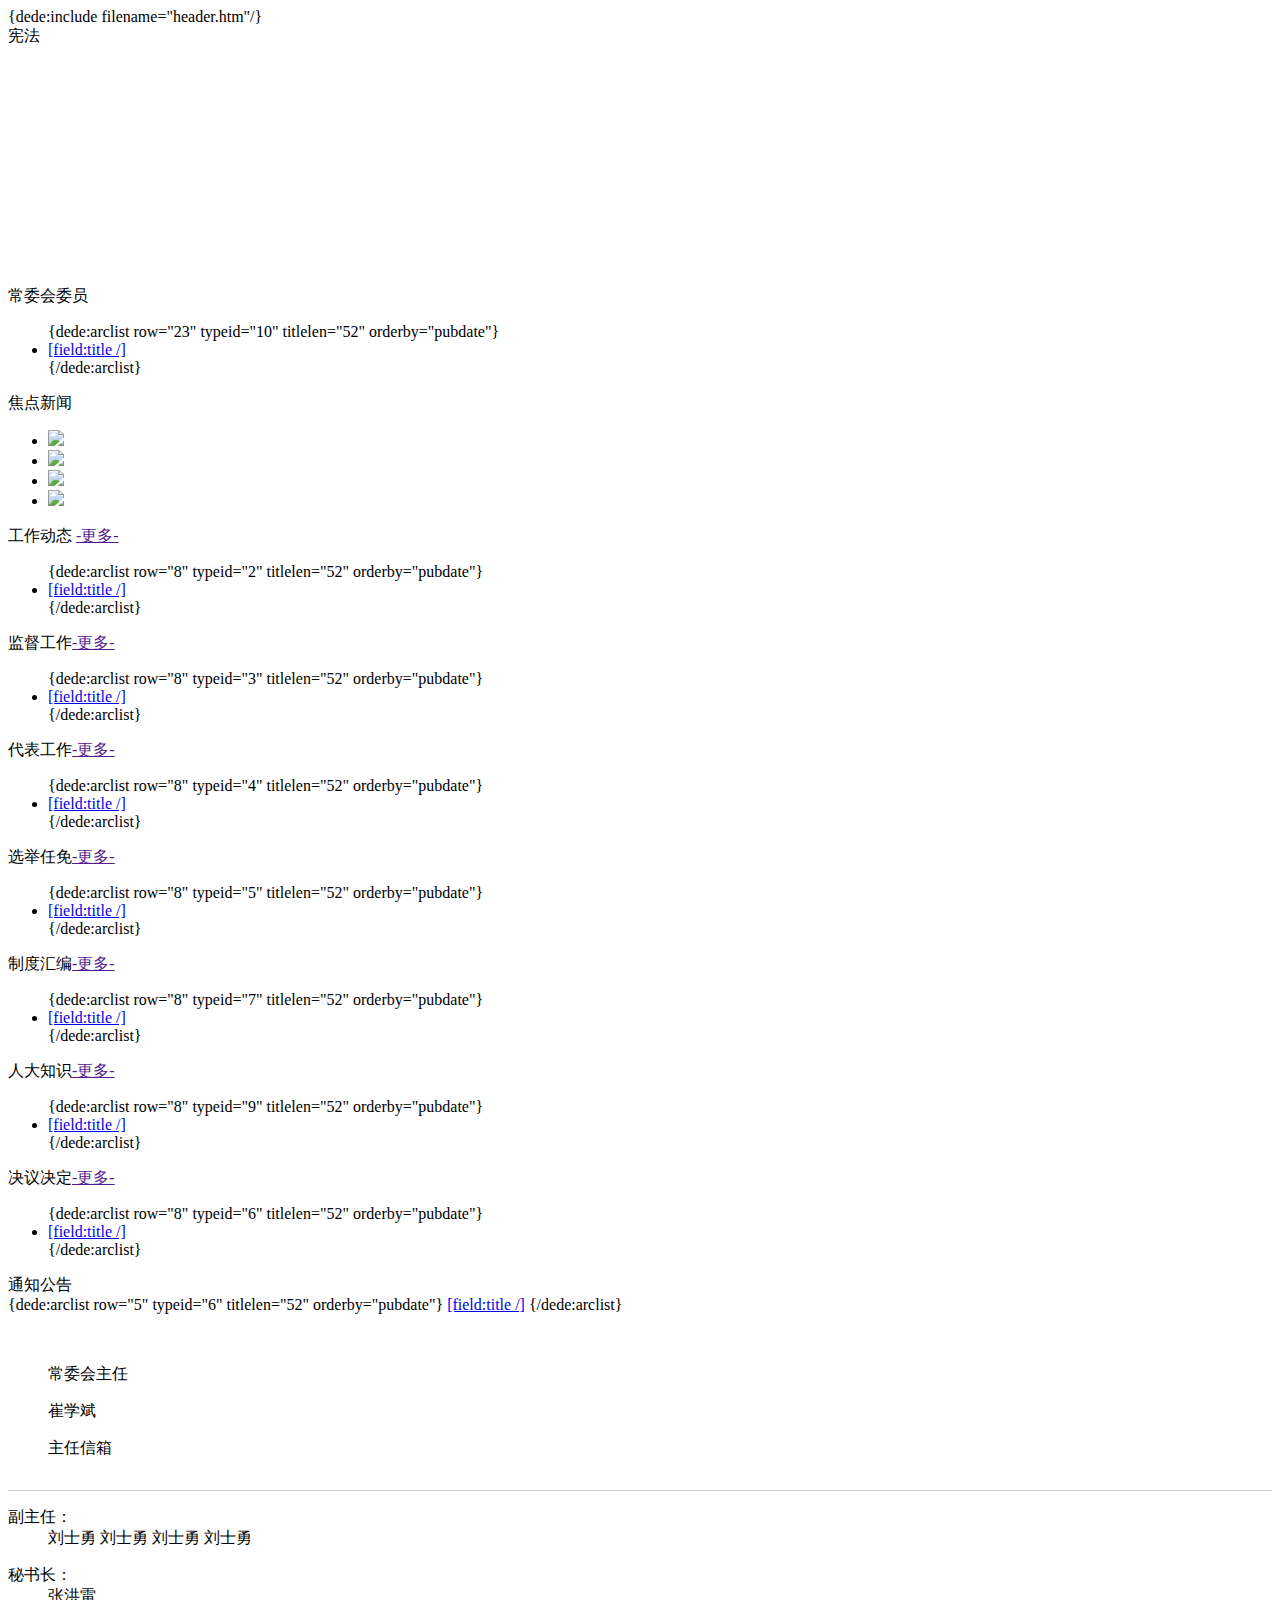
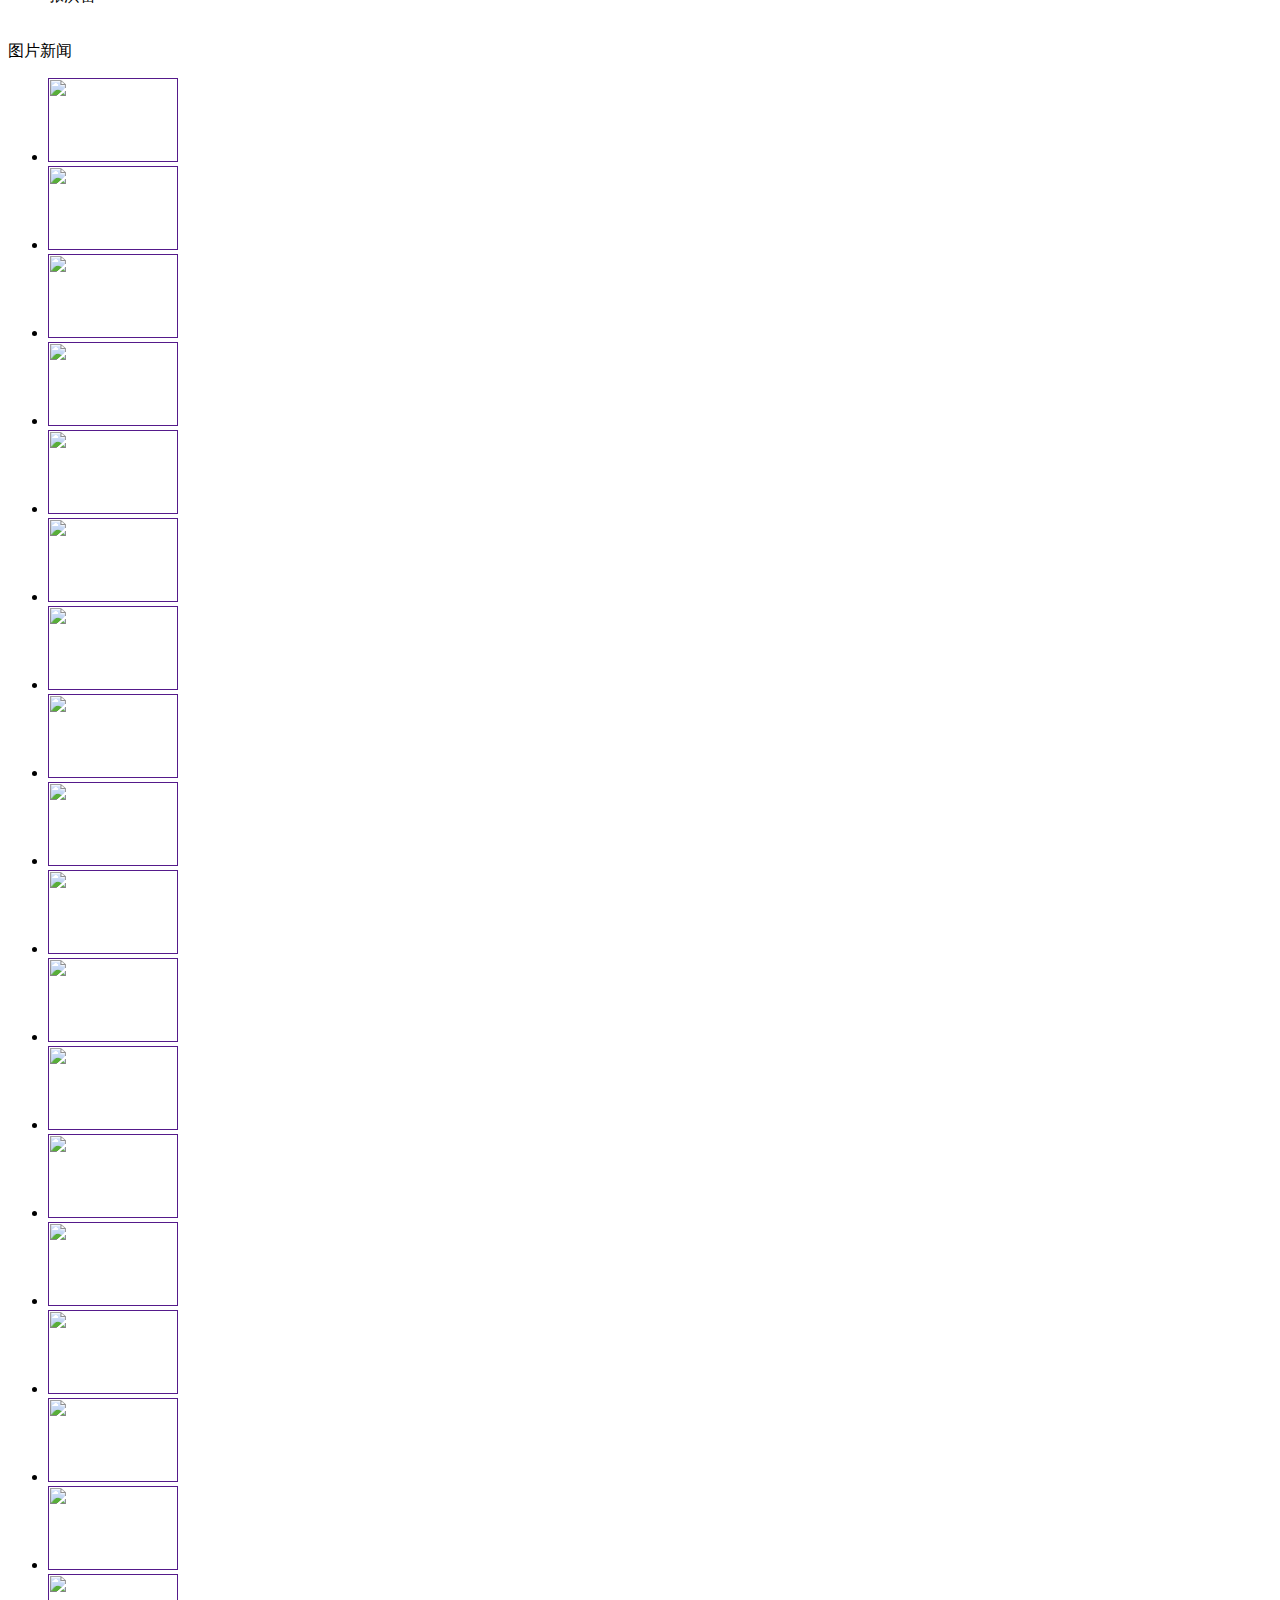
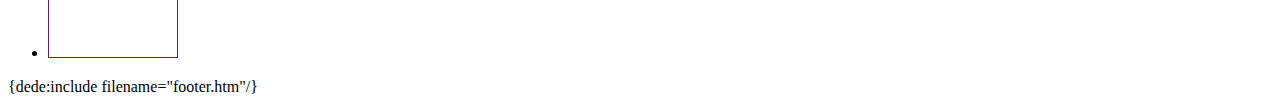
==== arqrd_webtpl/index.htm @ 84de5c57 "修改项目名" ====
<!DOCTYPE html>
<html lang="en">
<head>
    <meta charset="UTF-8">
    <title>{dede:global.cfg_webname/}</title>
    <meta name="description" content="{dede:global.cfg_description/}" />
    <meta name="keywords" content="{dede:global.cfg_keywords/}" />
    <link rel="stylesheet" href="{dede:global.cfg_templets_skin/}/css/layouts.css" charset="utf-8">
</head>
<body>
{dede:include filename="header.htm"/}
<!-- /header -->

<div class="container bd mt20">
    <div class="hd">
        <div class="aside">
            <div class="box bor-top-f4" style="min-height:260px;">
                <div class="title"><i class="icons icons-flag"></i>宪法</div>
                <img style="position: absolute;top:50%;left:50%;margin-top:-63px;margin-left:-52px;z-index:2;"
                     src="{dede:global.cfg_templets_skin/}/images/icon-xianfa.png" alt="">
                <div class="asidebg"></div>
            </div>
            <!--//End-->
            <div class="box bor-top-f4 mt20">
                <div class="title"><i class="icons icons-flag"></i>常委会委员</div>
                <ul class="name">
                    {dede:arclist row="23" typeid="10" titlelen="52" orderby="pubdate"}
                    <li><a href="[field:arcurl /]" target="_blank" title="[field:fulltitle /]"><i></i>[field:title /]</a></li>
                     {/dede:arclist}
                </ul>
                <div class="asidebg"></div>
            </div>
        </div>
        <!--//End---->
        <div class="content">
            <div class="part">
                <div class="box">
                    <div class="title icons"><i class="icons icons-flag"></i>焦点新闻</div>
                    <div id="lunbo" class="slideBox">
                        <ul class="items">
                            <li class="active"><a href="" title="111111" target="_blank"><img src="{dede:global.cfg_templets_skin/}/upload/exp.jpg"></a>
                            </li>
                            <li class=""><a href="" title="22222" target="_blank"><img src="{dede:global.cfg_templets_skin/}/upload/exp.jpg"></a></li>
                            <li class=""><a href="" title="3333" target="_blank"><img src="{dede:global.cfg_templets_skin/}/upload/exp.jpg"></a></li>
                            <li class=""><a href="" title="4444" target="_blank"><img src="{dede:global.cfg_templets_skin/}/upload/exp.jpg"></a></li>
                        </ul>
                    </div>
                </div>
                <!--//End---->
                <div class="box ml16">
                    <div class="title icons sub"><i class="icons icons-flag"></i>工作动态 <a class="more" href="">-更多-</a>
                    </div>
                    <div class="item">
                        <ul>
                            {dede:arclist row="8" typeid="2" titlelen="52" orderby="pubdate"}
                            <li><a href="[field:arcurl /]" target="_blank" title="[field:fulltitle /]">[field:title /]</a></li>
                             {/dede:arclist}
                        </ul>
                    </div>
                </div>
            </div>
            <!--//End-->
            <div class="part mb20"><img style="width: 100%;float:left;" src="{dede:global.cfg_templets_skin/}/images/ban1.jpg" alt=""></div>
            <!--//End---->
            <div class="part">
                <div class="box">
                    <div class="title icons sub"><i class="icons icons-flag"></i>监督工作<a class="more" href="">-更多-</a>
                    </div>
                    <div class="item">
                        <ul>
                            {dede:arclist row="8" typeid="3" titlelen="52" orderby="pubdate"}
                            <li><a href="[field:arcurl /]" target="_blank" title="[field:fulltitle /]">[field:title /]</a></li>
                             {/dede:arclist}
                        </ul>
                    </div>
                </div>
                <div class="box ml16">
                    <div class="title icons sub"><i class="icons icons-flag"></i>代表工作<a class="more" href="">-更多-</a>
                    </div>
                    <div class="item">
                        <ul>
                            {dede:arclist row="8" typeid="4" titlelen="52" orderby="pubdate"}
                            <li><a href="[field:arcurl /]" target="_blank" title="[field:fulltitle /]">[field:title /]</a></li>
                             {/dede:arclist}
                        </ul>
                    </div>
                </div>
            </div>
            <!--//End-->
            <div class="part">
                <div class="box">
                    <div class="title icons sub"><i class="icons icons-flag"></i>选举任免<a class="more" href="">-更多-</a>
                    </div>
                    <div class="item">
                        <ul>
                            {dede:arclist row="8" typeid="5" titlelen="52" orderby="pubdate"}
                            <li><a href="[field:arcurl /]" target="_blank" title="[field:fulltitle /]">[field:title /]</a></li>
                             {/dede:arclist}
                        </ul>
                    </div>
                </div>
                <div class="box ml16">
                    <div class="title icons sub"><i class="icons icons-flag"></i>制度汇编<a class="more" href="">-更多-</a>
                    </div>
                    <div class="item">
                        <ul>
                            {dede:arclist row="8" typeid="7" titlelen="52" orderby="pubdate"}
                            <li><a href="[field:arcurl /]" target="_blank" title="[field:fulltitle /]">[field:title /]</a></li>
                             {/dede:arclist}
                        </ul>
                    </div>
                </div>
            </div>
            <!--//End---->
            <div class="part">
                <div class="box">
                    <div class="title icons sub"><i class="icons icons-flag"></i>人大知识<a class="more" href="">-更多-</a>
                    </div>
                    <div class="item">
                        <ul>
                            {dede:arclist row="8" typeid="9" titlelen="52" orderby="pubdate"}
                            <li><a href="[field:arcurl /]" target="_blank" title="[field:fulltitle /]">[field:title /]</a></li>
                             {/dede:arclist}
                        </ul>
                    </div>
                </div>
                <div class="box ml16">
                    <div class="title icons sub"><i class="icons icons-flag"></i>决议决定<a class="more" href="">-更多-</a>
                    </div>
                    <div class="item">
                        <ul>
                            {dede:arclist row="8" typeid="6" titlelen="52" orderby="pubdate"}
                            <li><a href="[field:arcurl /]" target="_blank" title="[field:fulltitle /]">[field:title /]</a></li>
                             {/dede:arclist}
                        </ul>
                    </div>
                </div>
            </div>
            <!--//End---->
        </div>
        <!--//End--content-->
        <div class="aside">
            <div class="box bor-top-f4">
                <div class="title"><i class="icons icons-horn"></i>通知公告</div>
                <div class="notice">
                    {dede:arclist row="5" typeid="6" titlelen="52" orderby="pubdate"}
                    <a href="[field:arcurl /]" target="_blank" title="[field:fulltitle /]"><i></i>[field:title /]</a>
                    <em class="line"></em>
                     {/dede:arclist}
                </div>
            </div>
            <!--//End-->
            <div class="box mt20 bor-top-f4 leader">
                <div class="title"></div>
                <div class="info">
                    <dl style="padding-bottom:15px;margin-bottom:10px;border-bottom: 1px solid #cecece">
                        <dt><img src="{dede:global.cfg_templets_skin/}/images/user.jpg" alt=""></dt>
                        <dd>
                            <p>常委会主任</p>
                            <p>崔学斌</p>
                            <p>主任信箱</p>
                        </dd>
                    </dl>
                    <dl>
                        <dt>副主任：</dt>
                        <dd>
                            <span>刘士勇</span>
                            <span>刘士勇</span>
                            <span>刘士勇</span>
                            <span>刘士勇</span>
                        </dd>
                    </dl>
                    <dl>
                        <dt>秘书长：</dt>
                        <dd>
                            <span>张洪雷</span>
                        </dd>
                    </dl>
                </div>
            </div>
            <!--//End-->
            <div class="box button">
                <a href="" class="btn" title="意见收集"><img src="{dede:global.cfg_templets_skin/}/images/btn-email.jpg" alt=""></a>
                <a href="" class="btn" title="代表风采"><img src="{dede:global.cfg_templets_skin/}/images/btn-daibiao.jpg" alt=""></a>
                <a href="" class="btn" title="两学一做"><img src="{dede:global.cfg_templets_skin/}/images/btn-xue.jpg" alt=""></a>
            </div>
        </div>
        <!--//ENd-->
        <div class="wrap">
            <div class="bd slide">
                <div class="slide_t"><i></i> <span>图片新闻</span></div>
                <div class="left arrow_left" id="leftBtn"></div>
                <div class="right arrow_right" style="float: right" id="rightBtn"></div>
                <div id="div1">
                    <ul>
                        <li><a href="" title="" target="_blank"><img src="{dede:global.cfg_templets_skin/}/upload/exp.jpg" width="130" height="84"></a>
                        </li>
                        <li><a href="" title="" target="_blank"><img src="{dede:global.cfg_templets_skin/}/upload/exp.jpg" width="130" height="84"></a>
                        </li>
                        <li><a href="" title="" target="_blank"><img src="{dede:global.cfg_templets_skin/}/upload/exp.jpg" width="130" height="84"></a>
                        </li>
                        <li><a href="" title="" target="_blank"><img src="{dede:global.cfg_templets_skin/}/upload/exp.jpg" width="130" height="84"></a>
                        </li>
                        <li><a href="" title="" target="_blank"><img src="{dede:global.cfg_templets_skin/}/upload/exp.jpg" width="130" height="84"></a>
                        </li>
                        <li><a href="" title="" target="_blank"><img src="{dede:global.cfg_templets_skin/}/upload/exp.jpg" width="130" height="84"></a>
                        </li>
                        <li><a href="" title="" target="_blank"><img src="{dede:global.cfg_templets_skin/}/upload/exp.jpg" width="130" height="84"></a>
                        </li>
                        <li><a href="" title="" target="_blank"><img src="{dede:global.cfg_templets_skin/}/upload/exp.jpg" width="130" height="84"></a>
                        </li>
                        <li><a href="" title="" target="_blank"><img src="{dede:global.cfg_templets_skin/}/upload/exp.jpg" width="130" height="84"></a>
                        </li>
                    </ul>
                </div>
            </div>
            <!-- 图片新闻结束 -->
            <div class="space"></div>
        </div>
    </div>
</div>
<!--//End-->


{dede:include filename="footer.htm"/}
<script>
    (function () {
        window.onload = function () {
            var oDiv = document.getElementById('div1'),
                    oUl = oDiv.getElementsByTagName('ul')[0],
                    aLi = oUl.getElementsByTagName('li'),
                    speed = -1;

            oUl.innerHTML = oUl.innerHTML + oUl.innerHTML;
            oUl.style.width = aLi[0].offsetWidth * aLi.length + 'px';

            function right() {
                if (oUl.offsetLeft < -oUl.offsetWidth / 2) {
                    oUl.style.left = '0';
                }
                ;
                if (oUl.offsetLeft > 0) {
                    oUl.style.left = -oUl.offsetWidth / 2 + 'px';
                }
                ;
                oUl.style.left = oUl.offsetLeft + speed + 'px';
            }

            var timer = setInterval(right, 30);

            oDiv.onmouseover = function () {
                clearInterval(timer);
            }
            oDiv.onmouseout = function () {
                timer = setInterval(right, 30);
            }
            $("#leftBtn").click(function () {
                speed = -1;
            });
            $("#rightBtn").click(function () {
                speed = 1;
            });
        }
    })();

    (function () {
        $(".select").each(function(){
            var s=$(this);
            var z=parseInt(s.css("z-index"));
            var dt=$(this).children("dt");
            var dd=$(this).children("dd");
            var _show=function(){dd.slideDown(200);dt.addClass("cur");s.css("z-index",z+1);};   //展开效果
            var _hide=function(){dd.slideUp(200);dt.removeClass("cur");s.css("z-index",z);};    //关闭效果
            dt.click(function(){dd.is(":hidden")?_show():_hide();});
            dd.find("a").click(function(){dt.html($(this).html());_hide();});     //选择效果（如需要传值，可自定义参数，在此处返回对应的“value”值 ）
            $("body").click(function(i){ !$(i.target).parents(".select").first().is(s) ? _hide():"";});
        })
    })();

    jQuery(function ($) {
        $('#lunbo').slideBox({
            duration: 0.4,//滚动持续时间，单位：秒
            easing: 'linear',//swing,linear//滚动特效
            delay: 5,//滚动延迟时间，单位：秒
            hideClickBar: false,//不自动隐藏点选按键
            clickBarRadius: 10
        });

    });
</script>


</body>
</html>
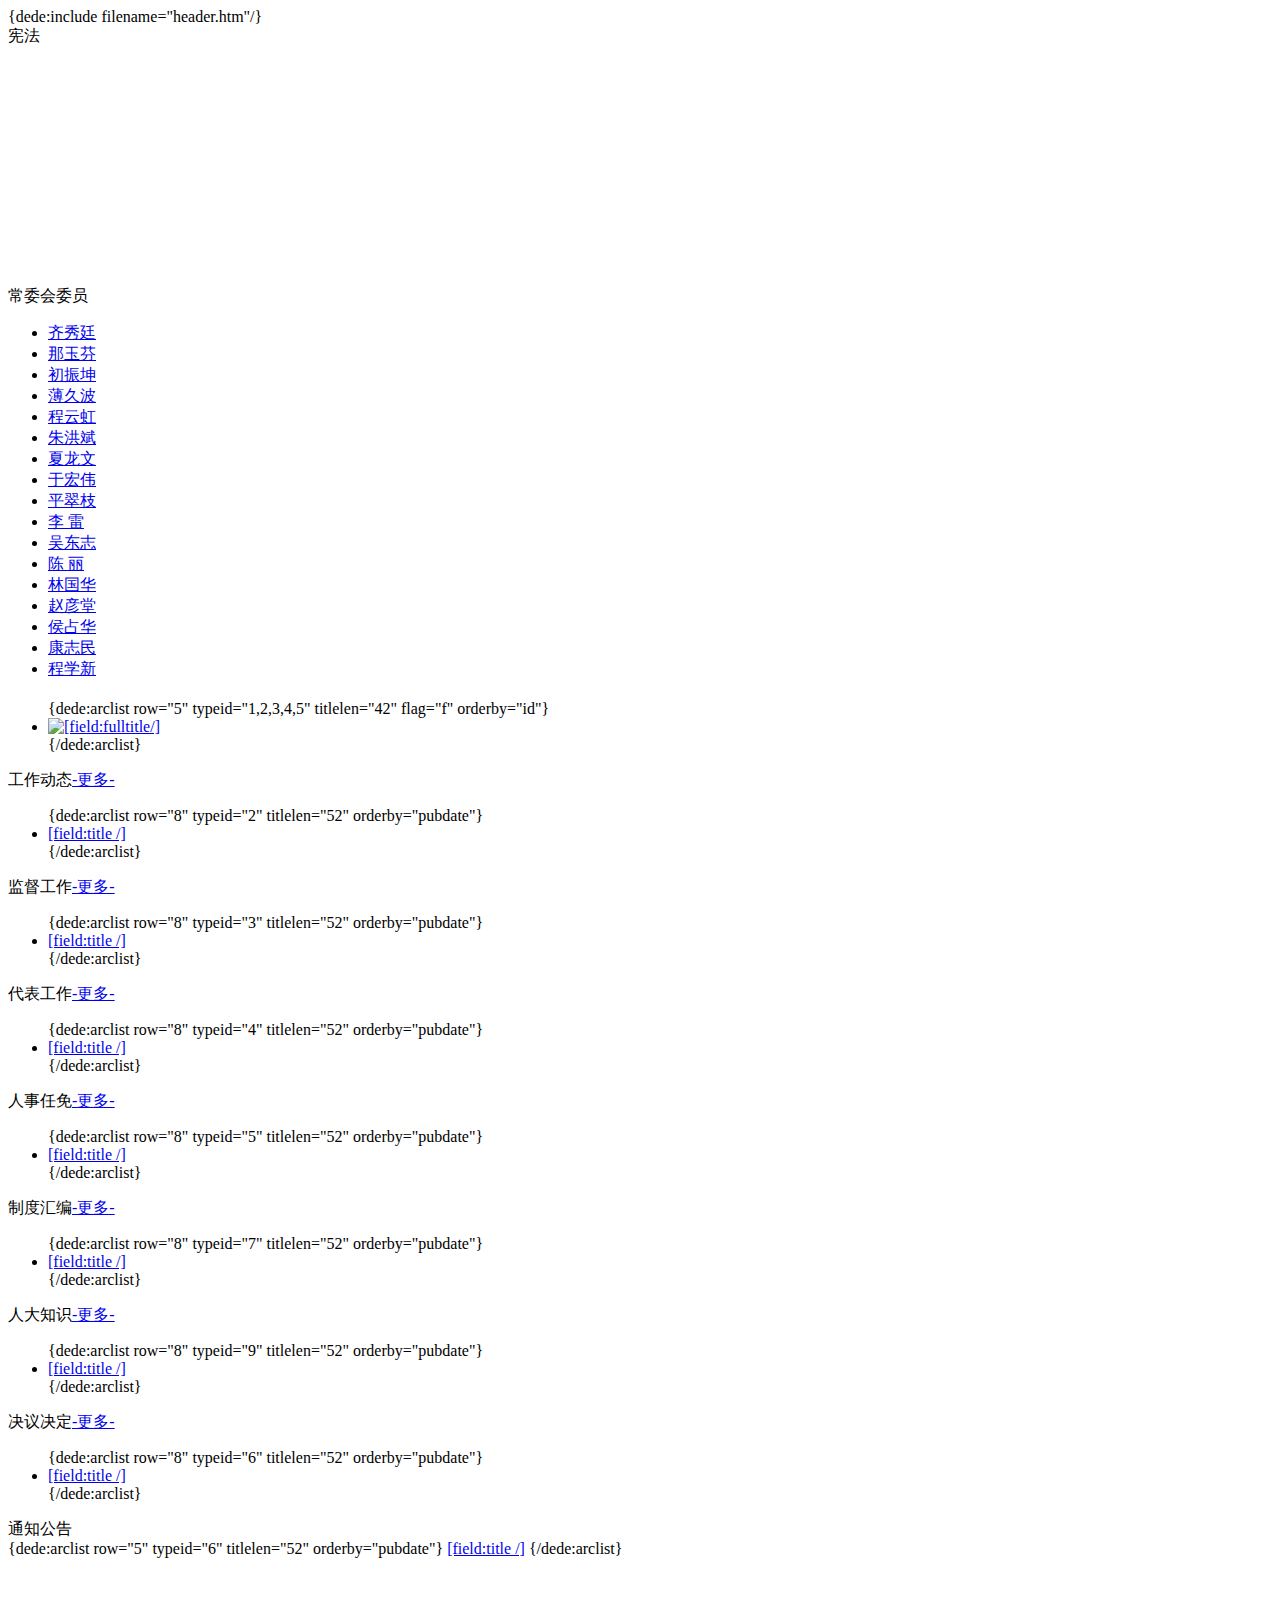
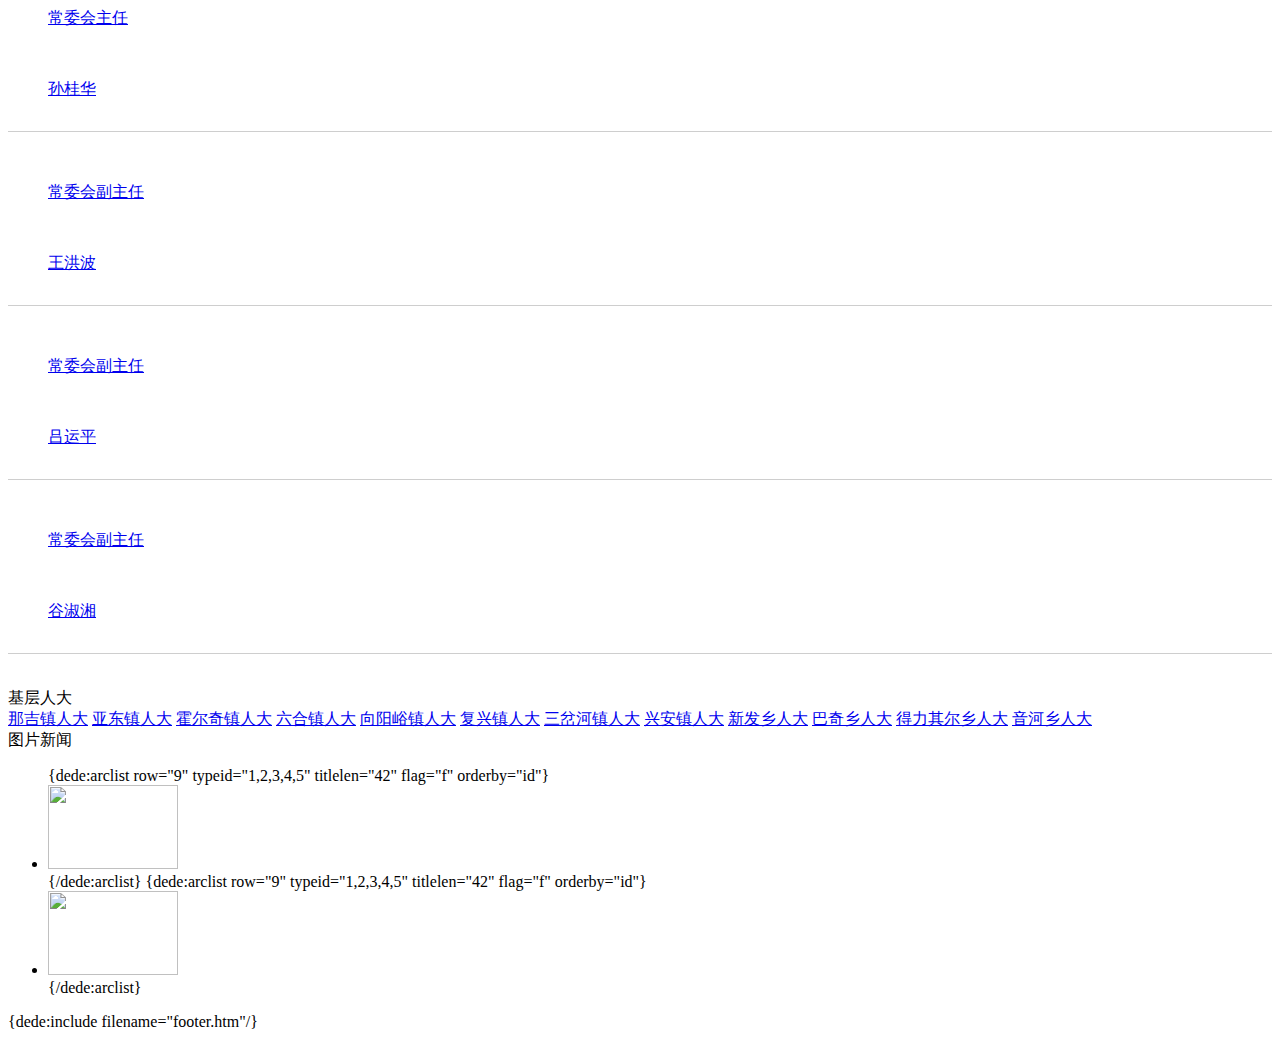
==== commit afb454bb: "修改部分样式" ====
--- a/arqrd_webtpl/index.htm
+++ b/arqrd_webtpl/index.htm
@@ -5,7 +5,7 @@
     <title>{dede:global.cfg_webname/}</title>
     <meta name="description" content="{dede:global.cfg_description/}" />
     <meta name="keywords" content="{dede:global.cfg_keywords/}" />
-    <link rel="stylesheet" href="{dede:global.cfg_templets_skin/}/css/layouts.css" charset="utf-8">
+    <link rel="stylesheet" href="{dede:global.cfg_templets_skin/}/css/layouts.css?t=2" charset="utf-8">
 </head>
 <body>
 {dede:include filename="header.htm"/}
@@ -13,42 +13,55 @@
 
 <div class="container bd mt20">
     <div class="hd">
-        <div class="aside">
+        <div class="aside" style="margin-bottom:20px">
             <div class="box bor-top-f4" style="min-height:260px;">
                 <div class="title"><i class="icons icons-flag"></i>宪法</div>
+                <a href="http://www.npc.gov.cn/npc/xinwen/node_505.htm" target="_blank" title="宪法">
                 <img style="position: absolute;top:50%;left:50%;margin-top:-63px;margin-left:-52px;z-index:2;"
-                     src="{dede:global.cfg_templets_skin/}/images/icon-xianfa.png" alt="">
+                     src="{dede:global.cfg_templets_skin/}/images/icon-xianfa.png" alt=""></a>
                 <div class="asidebg"></div>
             </div>
             <!--//End-->
             <div class="box bor-top-f4 mt20">
                 <div class="title"><i class="icons icons-flag"></i>常委会委员</div>
                 <ul class="name">
-                    {dede:arclist row="23" typeid="10" titlelen="52" orderby="pubdate"}
-                    <li><a href="[field:arcurl /]" target="_blank" title="[field:fulltitle /]"><i></i>[field:title /]</a></li>
-                     {/dede:arclist}
+        					<li><a href="#" target="_blank" title="齐秀廷"><i></i>齐秀廷</a></li>
+        					<li><a href="#" target="_blank" title="那玉芬"><i></i>那玉芬</a></li>
+        					<li><a href="#" target="_blank" title="初振坤"><i></i>初振坤</a></li>
+        					<li><a href="#" target="_blank" title="薄久波"><i></i>薄久波</a></li>
+        					<li><a href="#" target="_blank" title="程云虹"><i></i>程云虹</a></li>
+        					<li><a href="#" target="_blank" title="朱洪斌"><i></i>朱洪斌</a></li>
+        					<li><a href="#" target="_blank" title="夏龙文"><i></i>夏龙文</a></li>
+        					<li><a href="#" target="_blank" title="于宏伟"><i></i>于宏伟</a></li>
+        					<li><a href="#" target="_blank" title="平翠枝"><i></i>平翠枝</a></li>
+        					<li><a href="#" target="_blank" title="李   雷"><i></i>李   雷</a></li>
+        					<li><a href="#" target="_blank" title="吴东志"><i></i>吴东志</a></li>
+        					<li><a href="#" target="_blank" title="陈   丽"><i></i>陈   丽</a></li>
+        					<li><a href="#" target="_blank" title="林国华"><i></i>林国华</a></li>
+        					<li><a href="#" target="_blank" title="赵彦堂"><i></i>赵彦堂</a></li>
+        					<li><a href="#" target="_blank" title="侯占华"><i></i>侯占华</a></li>
+        					<li><a href="#" target="_blank" title="康志民"><i></i>康志民</a></li>
+        					<li><a href="#" target="_blank" title="程学新"><i></i>程学新</a></li>
                 </ul>
-                <div class="asidebg"></div>
+                <!-- <div class="asidebg"></div> -->
             </div>
         </div>
         <!--//End---->
         <div class="content">
             <div class="part">
                 <div class="box">
-                    <div class="title icons"><i class="icons icons-flag"></i>焦点新闻</div>
+                    <!-- <div class="title icons"><i class="icons icons-flag"></i>焦点新闻</div> -->
                     <div id="lunbo" class="slideBox">
                         <ul class="items">
-                            <li class="active"><a href="" title="111111" target="_blank"><img src="{dede:global.cfg_templets_skin/}/upload/exp.jpg"></a>
-                            </li>
-                            <li class=""><a href="" title="22222" target="_blank"><img src="{dede:global.cfg_templets_skin/}/upload/exp.jpg"></a></li>
-                            <li class=""><a href="" title="3333" target="_blank"><img src="{dede:global.cfg_templets_skin/}/upload/exp.jpg"></a></li>
-                            <li class=""><a href="" title="4444" target="_blank"><img src="{dede:global.cfg_templets_skin/}/upload/exp.jpg"></a></li>
+                            {dede:arclist row="5" typeid="1,2,3,4,5" titlelen="42" flag="f" orderby="id"}
+                            <li><a href="[field:arcurl /]" title="[field:fulltitle/]"><img src="[field:picname/]" alt="[field:fulltitle/]"></a></li>
+                            {/dede:arclist}
                         </ul>
                     </div>
                 </div>
                 <!--//End---->
                 <div class="box ml16">
-                    <div class="title icons sub"><i class="icons icons-flag"></i>工作动态 <a class="more" href="">-更多-</a>
+                    <div class="title titlebg icons sub"><span>工作动态</span><a class="more" href="/plus/list.php?tid=2">-更多-</a>
                     </div>
                     <div class="item">
                         <ul>
@@ -64,7 +77,7 @@
             <!--//End---->
             <div class="part">
                 <div class="box">
-                    <div class="title icons sub"><i class="icons icons-flag"></i>监督工作<a class="more" href="">-更多-</a>
+                    <div class="title titlebg icons sub"><span>监督工作</span><a class="more" href="/plus/list.php?tid=3">-更多-</a>
                     </div>
                     <div class="item">
                         <ul>
@@ -75,7 +88,7 @@
                     </div>
                 </div>
                 <div class="box ml16">
-                    <div class="title icons sub"><i class="icons icons-flag"></i>代表工作<a class="more" href="">-更多-</a>
+                    <div class="title titlebg icons sub"><span>代表工作</span><a class="more" href="/plus/list.php?tid=4">-更多-</a>
                     </div>
                     <div class="item">
                         <ul>
@@ -89,7 +102,7 @@
             <!--//End-->
             <div class="part">
                 <div class="box">
-                    <div class="title icons sub"><i class="icons icons-flag"></i>选举任免<a class="more" href="">-更多-</a>
+                    <div class="title titlebg icons sub"><span>人事任免</span><a class="more" href="/plus/list.php?tid=5">-更多-</a>
                     </div>
                     <div class="item">
                         <ul>
@@ -100,7 +113,7 @@
                     </div>
                 </div>
                 <div class="box ml16">
-                    <div class="title icons sub"><i class="icons icons-flag"></i>制度汇编<a class="more" href="">-更多-</a>
+                    <div class="title titlebg icons sub"><span>制度汇编</span><a class="more" href="/plus/list.php?tid=7">-更多-</a>
                     </div>
                     <div class="item">
                         <ul>
@@ -114,7 +127,7 @@
             <!--//End---->
             <div class="part">
                 <div class="box">
-                    <div class="title icons sub"><i class="icons icons-flag"></i>人大知识<a class="more" href="">-更多-</a>
+                    <div class="title titlebg icons sub"><span>人大知识</span><a class="more" href="/plus/list.php?tid=9">-更多-</a>
                     </div>
                     <div class="item">
                         <ul>
@@ -125,7 +138,7 @@
                     </div>
                 </div>
                 <div class="box ml16">
-                    <div class="title icons sub"><i class="icons icons-flag"></i>决议决定<a class="more" href="">-更多-</a>
+                    <div class="title titlebg icons sub"><span>决议决定</span><a class="more" href="/plus/list.php?tid=6">-更多-</a>
                     </div>
                     <div class="item">
                         <ul>
@@ -153,28 +166,48 @@
             <div class="box mt20 bor-top-f4 leader">
                 <div class="title"></div>
                 <div class="info">
-                    <dl style="padding-bottom:15px;margin-bottom:10px;border-bottom: 1px solid #cecece">
-                        <dt><img src="{dede:global.cfg_templets_skin/}/images/user.jpg" alt=""></dt>
+                    <a href="/a/rendajianjie/20161226/47.html" target="_black">
+                    <dl style="padding-bottom:15px;margin-bottom:10px;border-bottom: 1px solid #cecece">
+                        <dt><img src="/templets/webtpl/images/SGH.jpg" alt=""></dt>
+
                         <dd>
                             <p>常委会主任</p>
-                            <p>崔学斌</p>
-                            <p>主任信箱</p>
-                        </dd>
-                    </dl>
+                            <br>
+                            <p>孙桂华</p>
+                        </dd>
+                    </dl>
+                    </a>
+                    <a href="/a/rendajianjie/20161226/48.html" target="_black">
+                    <dl style="padding-bottom:15px;margin-bottom:10px;border-bottom: 1px solid #cecece">
+                        <dt><img src="/templets/webtpl/images/whb.jpg" alt=""></dt>
+                        <dd>
+                            <p>常委会副主任</p>
+                            <br>
+                            <p>王洪波</p>
+                        </dd>
+                    </dl>
+                    </a>
+                    <a href="/a/rendajianjie/20161226/49.html" target="_black">
+                    <dl style="padding-bottom:15px;margin-bottom:10px;border-bottom: 1px solid #cecece">
+                        <dt><img src="/templets/webtpl/images/lyp.jpg" alt=""></dt>
+                        <dd>
+                            <p>常委会副主任</p>
+                            <br>
+                            <p>吕运平</p>
+                        </dd>
+                    </dl>
+                    </a>
+                    <a href="/a/rendajianjie/20161226/50.html" target="_black">
+                    <dl style="padding-bottom:15px;margin-bottom:10px;border-bottom: 1px solid #cecece">
+                        <dt><img src="/templets/webtpl/images/gsx.jpg" alt=""></dt>
+                        <dd>
+                            <p>常委会副主任</p>
+                            <br>
+                            <p>谷淑湘</p>
+                        </dd>
+                    </dl>
+                    </a>
                     <dl>
-                        <dt>副主任：</dt>
-                        <dd>
-                            <span>刘士勇</span>
-                            <span>刘士勇</span>
-                            <span>刘士勇</span>
-                            <span>刘士勇</span>
-                        </dd>
-                    </dl>
-                    <dl>
-                        <dt>秘书长：</dt>
-                        <dd>
-                            <span>张洪雷</span>
-                        </dd>
                     </dl>
                 </div>
             </div>
@@ -183,6 +216,35 @@
                 <a href="" class="btn" title="意见收集"><img src="{dede:global.cfg_templets_skin/}/images/btn-email.jpg" alt=""></a>
                 <a href="" class="btn" title="代表风采"><img src="{dede:global.cfg_templets_skin/}/images/btn-daibiao.jpg" alt=""></a>
                 <a href="" class="btn" title="两学一做"><img src="{dede:global.cfg_templets_skin/}/images/btn-xue.jpg" alt=""></a>
+            </div>
+            <div class="box bor-top-f4">
+                <div class="title"><i class="icons icons-flag"></i>基层人大</div>
+                <div class="notice">
+                    <a href="#"><i></i>那吉镇人大</a>
+                    <em class="line"></em>
+                    <a href="#"><i></i>亚东镇人大</a>
+                    <em class="line"></em>
+                    <a href="#"><i></i>霍尔奇镇人大</a>
+                    <em class="line"></em>
+                    <a href="#"><i></i>六合镇人大</a>
+                    <em class="line"></em>
+                    <a href="#"><i></i>向阳峪镇人大</a>
+                    <em class="line"></em>
+                    <a href="#"><i></i>复兴镇人大</a>
+                    <em class="line"></em>
+                    <a href="#"><i></i>三岔河镇人大</a>
+                    <em class="line"></em>
+                    <a href="#"><i></i>兴安镇人大</a>
+                    <em class="line"></em>
+                    <a href="#"><i></i>新发乡人大</a>
+                    <em class="line"></em>
+                    <a href="#"><i></i>巴奇乡人大</a>
+                    <em class="line"></em>
+                    <a href="#"><i></i>得力其尔乡人大</a>
+                    <em class="line"></em>
+                    <a href="#"><i></i>音河乡人大</a>
+                    <em class="line"></em>
+                </div>
             </div>
         </div>
         <!--//ENd-->
@@ -193,24 +255,14 @@
                 <div class="right arrow_right" style="float: right" id="rightBtn"></div>
                 <div id="div1">
                     <ul>
-                        <li><a href="" title="" target="_blank"><img src="{dede:global.cfg_templets_skin/}/upload/exp.jpg" width="130" height="84"></a>
+                        {dede:arclist row="9" typeid="1,2,3,4,5" titlelen="42" flag="f" orderby="id"}
+                        <li><a href="[field:arcurl /]" title="[field:fulltitle/]" target="_blank"><img src="[field:picname/]" [field:fulltitle/] width="130" height="84"></a>
                         </li>
-                        <li><a href="" title="" target="_blank"><img src="{dede:global.cfg_templets_skin/}/upload/exp.jpg" width="130" height="84"></a>
+                        {/dede:arclist}
+                        {dede:arclist row="9" typeid="1,2,3,4,5" titlelen="42" flag="f" orderby="id"}
+                        <li><a href="[field:arcurl /]" title="[field:fulltitle/]" target="_blank"><img src="[field:picname/]" [field:fulltitle/] width="130" height="84"></a>
                         </li>
-                        <li><a href="" title="" target="_blank"><img src="{dede:global.cfg_templets_skin/}/upload/exp.jpg" width="130" height="84"></a>
-                        </li>
-                        <li><a href="" title="" target="_blank"><img src="{dede:global.cfg_templets_skin/}/upload/exp.jpg" width="130" height="84"></a>
-                        </li>
-                        <li><a href="" title="" target="_blank"><img src="{dede:global.cfg_templets_skin/}/upload/exp.jpg" width="130" height="84"></a>
-                        </li>
-                        <li><a href="" title="" target="_blank"><img src="{dede:global.cfg_templets_skin/}/upload/exp.jpg" width="130" height="84"></a>
-                        </li>
-                        <li><a href="" title="" target="_blank"><img src="{dede:global.cfg_templets_skin/}/upload/exp.jpg" width="130" height="84"></a>
-                        </li>
-                        <li><a href="" title="" target="_blank"><img src="{dede:global.cfg_templets_skin/}/upload/exp.jpg" width="130" height="84"></a>
-                        </li>
-                        <li><a href="" title="" target="_blank"><img src="{dede:global.cfg_templets_skin/}/upload/exp.jpg" width="130" height="84"></a>
-                        </li>
+                        {/dede:arclist}
                     </ul>
                 </div>
             </div>
@@ -221,74 +273,7 @@
 </div>
 <!--//End-->
 
-
 {dede:include filename="footer.htm"/}
-<script>
-    (function () {
-        window.onload = function () {
-            var oDiv = document.getElementById('div1'),
-                    oUl = oDiv.getElementsByTagName('ul')[0],
-                    aLi = oUl.getElementsByTagName('li'),
-                    speed = -1;
-
-            oUl.innerHTML = oUl.innerHTML + oUl.innerHTML;
-            oUl.style.width = aLi[0].offsetWidth * aLi.length + 'px';
-
-            function right() {
-                if (oUl.offsetLeft < -oUl.offsetWidth / 2) {
-                    oUl.style.left = '0';
-                }
-                ;
-                if (oUl.offsetLeft > 0) {
-                    oUl.style.left = -oUl.offsetWidth / 2 + 'px';
-                }
-                ;
-                oUl.style.left = oUl.offsetLeft + speed + 'px';
-            }
-
-            var timer = setInterval(right, 30);
-
-            oDiv.onmouseover = function () {
-                clearInterval(timer);
-            }
-            oDiv.onmouseout = function () {
-                timer = setInterval(right, 30);
-            }
-            $("#leftBtn").click(function () {
-                speed = -1;
-            });
-            $("#rightBtn").click(function () {
-                speed = 1;
-            });
-        }
-    })();
-
-    (function () {
-        $(".select").each(function(){
-            var s=$(this);
-            var z=parseInt(s.css("z-index"));
-            var dt=$(this).children("dt");
-            var dd=$(this).children("dd");
-            var _show=function(){dd.slideDown(200);dt.addClass("cur");s.css("z-index",z+1);};   //展开效果
-            var _hide=function(){dd.slideUp(200);dt.removeClass("cur");s.css("z-index",z);};    //关闭效果
-            dt.click(function(){dd.is(":hidden")?_show():_hide();});
-            dd.find("a").click(function(){dt.html($(this).html());_hide();});     //选择效果（如需要传值，可自定义参数，在此处返回对应的“value”值 ）
-            $("body").click(function(i){ !$(i.target).parents(".select").first().is(s) ? _hide():"";});
-        })
-    })();
-
-    jQuery(function ($) {
-        $('#lunbo').slideBox({
-            duration: 0.4,//滚动持续时间，单位：秒
-            easing: 'linear',//swing,linear//滚动特效
-            delay: 5,//滚动延迟时间，单位：秒
-            hideClickBar: false,//不自动隐藏点选按键
-            clickBarRadius: 10
-        });
-
-    });
-</script>
-
 
 </body>
-</html>
+</html>